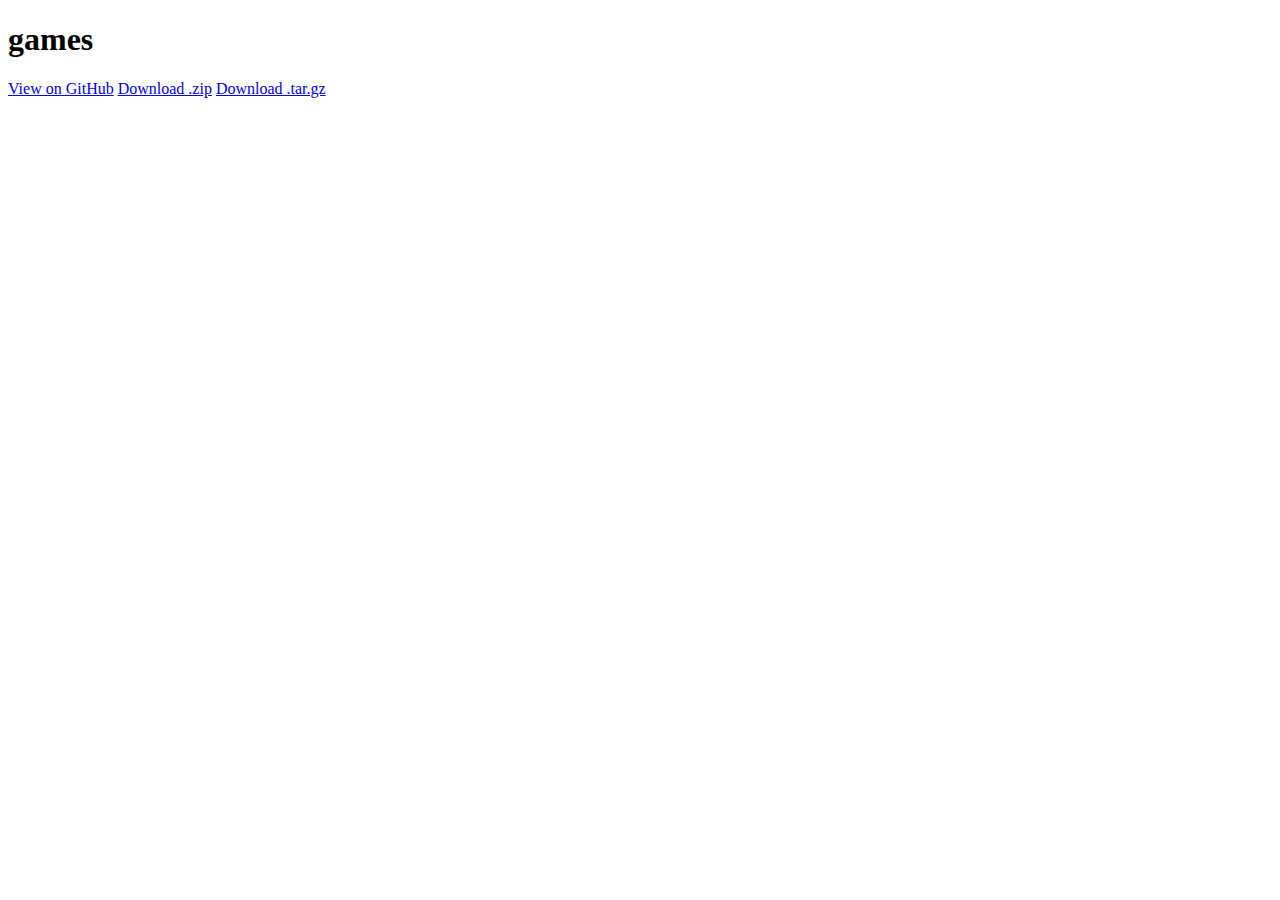
==== index.html @ afb1e413 "Update index.html" ====
<!DOCTYPE html>
<html lang="en-us">
  <head>
    <meta charset="UTF-8">
    <title>games by giftlift</title>
    <meta name="viewport" content="width=device-width, initial-scale=1">
    <link rel="stylesheet" type="text/css" href="stylesheets/normalize.css" media="screen">
    <link href='https://fonts.googleapis.com/css?family=Open+Sans:400,700' rel='stylesheet' type='text/css'>
    <link rel="stylesheet" type="text/css" href="stylesheets/stylesheet.css" media="screen">
    <link rel="stylesheet" type="text/css" href="stylesheets/github-light.css" media="screen">
  </head>
  <body>
    <section class="page-header">
      <h1 class="project-name">games</h1>
      <h2 class="project-tagline"></h2>
      <a href="https://github.com/giftlift/gelfin" class="btn">View on GitHub</a>
      <a href="https://github.com/giftlift/gelfin/zipball/master" class="btn">Download .zip</a>
      <a href="https://github.com/giftlift/gelfin/tarball/master" class="btn">Download .tar.gz</a>
    

  
  </body>
</html>
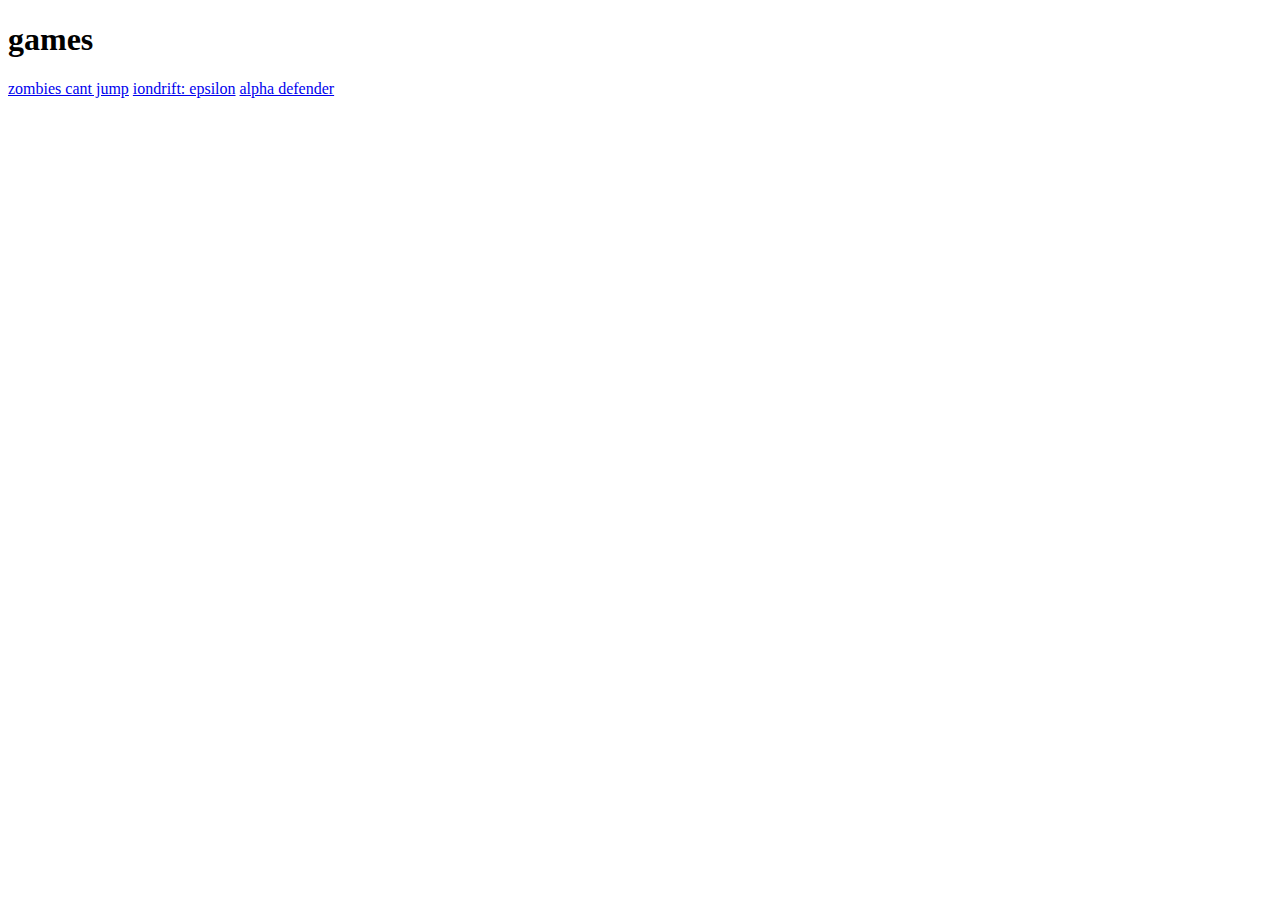
==== commit e53737d6: "Update index.html" ====
--- a/index.html
+++ b/index.html
@@ -13,9 +13,9 @@
     <section class="page-header">
       <h1 class="project-name">games</h1>
       <h2 class="project-tagline"></h2>
-      <a href="https://github.com/giftlift/gelfin" class="btn">View on GitHub</a>
-      <a href="https://github.com/giftlift/gelfin/zipball/master" class="btn">Download .zip</a>
-      <a href="https://github.com/giftlift/gelfin/tarball/master" class="btn">Download .tar.gz</a>
+      <a href="https://games.tresensa.com/zombies-cant-jump/?ignoreOrientation=true&dst=A0117" class="btn">zombies cant jump</a>
+      <a href="https://games.tresensa.com/iondrift/?ignoreOrientation=true&dst=A0117" class="btn">iondrift: epsilon</a>
+      <a href="https://games.tresensa.com/alpha-defender/?ignoreOrientation=true&dst=A0117" class="btn">alpha defender</a>
     
 
   
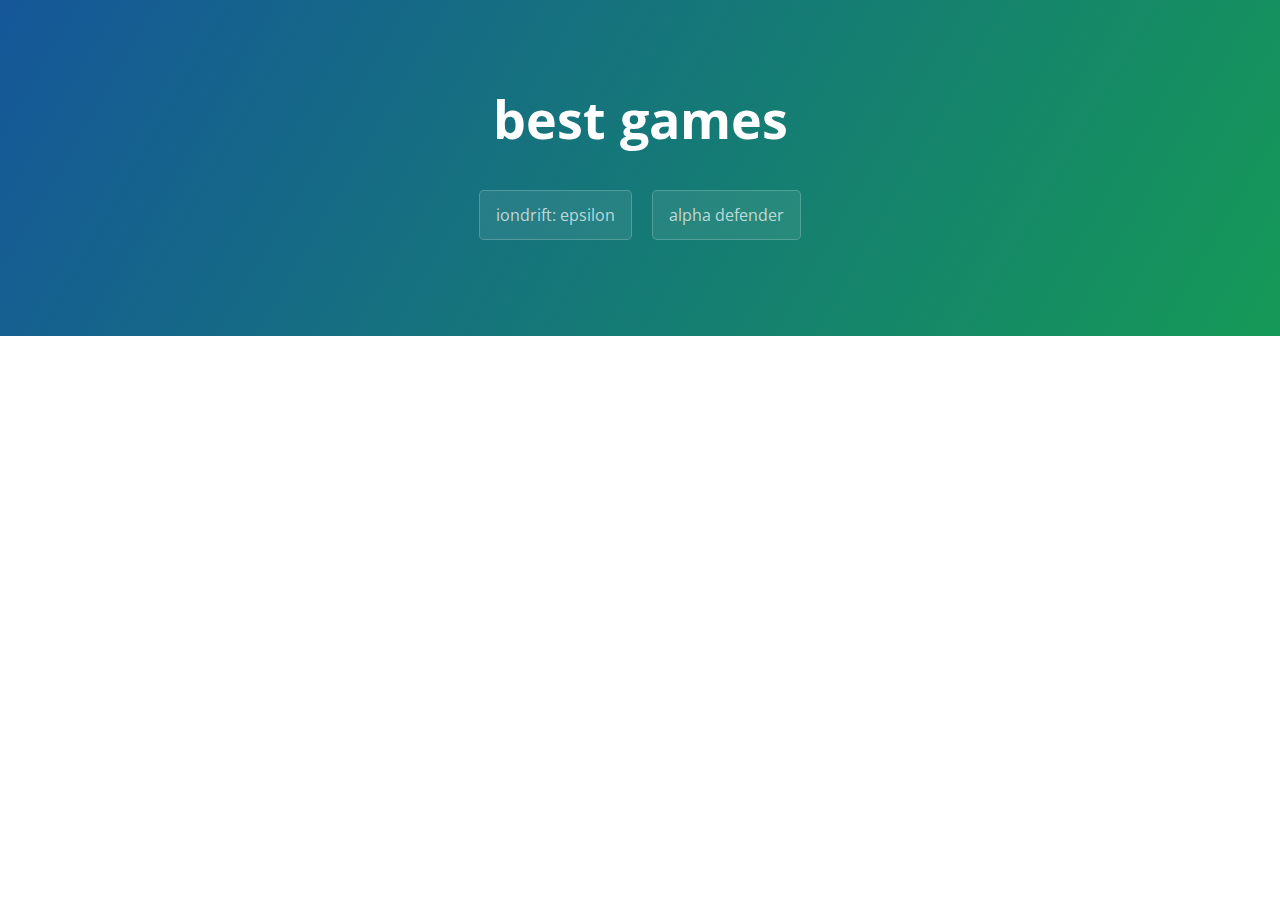
==== commit b8092741: "Update index.html" ====
--- a/index.html
+++ b/index.html
@@ -2,7 +2,7 @@
 <html lang="en-us">
   <head>
     <meta charset="UTF-8">
-    <title>games by giftlift</title>
+    <title>best games</title>
     <meta name="viewport" content="width=device-width, initial-scale=1">
     <link rel="stylesheet" type="text/css" href="stylesheets/normalize.css" media="screen">
     <link href='https://fonts.googleapis.com/css?family=Open+Sans:400,700' rel='stylesheet' type='text/css'>
@@ -11,13 +11,12 @@
   </head>
   <body>
     <section class="page-header">
-      <h1 class="project-name">games</h1>
+      <h1 class="project-name">best games</h1>
       <h2 class="project-tagline"></h2>
-      <a href="https://games.tresensa.com/zombies-cant-jump/?ignoreOrientation=true&dst=A0117" class="btn">zombies cant jump</a>
+      <a href="zombies-cant-jump/index.html" img src="https://static-s.aa-cdn.net/img/gp/20600005463867/LyLtGAiy0R2TxtdAZDWFWGDmsrERtli2P9h_3NCixaZ4Nk8YV6FjqV7act6toDsbMug=w300"</a>
       <a href="https://games.tresensa.com/iondrift/?ignoreOrientation=true&dst=A0117" class="btn">iondrift: epsilon</a>
       <a href="https://games.tresensa.com/alpha-defender/?ignoreOrientation=true&dst=A0117" class="btn">alpha defender</a>
-    
-
+      
   
   </body>
 </html>
--- a/stylesheets/stylesheet.css
+++ b/stylesheets/stylesheet.css
@@ -0,0 +1,262 @@
+* {
+  box-sizing: border-box; }
+
+body {
+  padding: 0;
+  margin: 0;
+  font-family: "Open Sans", "Helvetica Neue", Helvetica, Arial, sans-serif;
+  font-size: 16px;
+  line-height: 1.5;
+  color: #606c71; }
+
+a {
+  color: #1e6bb8;
+  text-decoration: none; }
+  a:hover {
+    text-decoration: underline; }
+
+.btn {
+  display: inline-block;
+  margin-bottom: 1rem;
+  color: rgba(255, 255, 255, 0.7);
+  background-color: rgba(255, 255, 255, 0.08);
+  border-color: rgba(255, 255, 255, 0.2);
+  border-style: solid;
+  border-width: 1px;
+  border-radius: 0.3rem;
+  transition: color 0.2s, background-color 0.2s, border-color 0.2s; }
+  .btn + .btn {
+    margin-left: 1rem; }
+
+.btn:hover {
+  color: rgba(255, 255, 255, 0.8);
+  text-decoration: none;
+  background-color: rgba(255, 255, 255, 0.2);
+  border-color: rgba(255, 255, 255, 0.3); }
+
+@media screen and (min-width: 64em) {
+  .btn {
+    padding: 0.75rem 1rem; } }
+
+@media screen and (min-width: 42em) and (max-width: 64em) {
+  .btn {
+    padding: 0.6rem 0.9rem;
+    font-size: 0.9rem; } }
+
+@media screen and (max-width: 42em) {
+  .btn {
+    display: block;
+    width: 100%;
+    padding: 0.75rem;
+    font-size: 0.9rem; }
+    .btn + .btn {
+      margin-top: 1rem;
+      margin-left: 0; } }
+
+.page-header {
+  color: #fff;
+  text-align: center;
+  background-color: #159957;
+  background-image: linear-gradient(120deg, #155799, #159957); }
+
+@media screen and (min-width: 64em) {
+  .page-header {
+    padding: 5rem 6rem; } }
+
+@media screen and (min-width: 42em) and (max-width: 64em) {
+  .page-header {
+    padding: 3rem 4rem; } }
+
+@media screen and (max-width: 42em) {
+  .page-header {
+    padding: 2rem 1rem; } }
+
+.project-name {
+  margin-top: 0;
+  margin-bottom: 0.1rem;
+  color:#FFFFFF !important;}
+
+@media screen and (min-width: 64em) {
+  .project-name {
+    font-size: 3.25rem; } }
+
+@media screen and (min-width: 42em) and (max-width: 64em) {
+  .project-name {
+    font-size: 2.25rem; } }
+
+@media screen and (max-width: 42em) {
+  .project-name {
+    font-size: 1.75rem; } }
+
+.project-tagline {
+  margin-bottom: 2rem;
+  font-weight: normal;
+  opacity: 0.7; }
+
+@media screen and (min-width: 64em) {
+  .project-tagline {
+    font-size: 1.25rem; } }
+
+@media screen and (min-width: 42em) and (max-width: 64em) {
+  .project-tagline {
+    font-size: 1.15rem; } }
+
+@media screen and (max-width: 42em) {
+  .project-tagline {
+    font-size: 1rem; } }
+
+.main-content :first-child {
+  margin-top: 0; }
+.main-content img {
+  max-width: 100%; }
+.main-content h1, .main-content h2, .main-content h3, .main-content h4, .main-content h5, .main-content h6 {
+  margin-top: 2rem;
+  margin-bottom: 1rem;
+  font-weight: normal;
+  color: #159957; }
+.main-content p {
+  margin-bottom: 1em; }
+.main-content code {
+  padding: 2px 4px;
+  font-family: Consolas, "Liberation Mono", Menlo, Courier, monospace;
+  font-size: 0.9rem;
+  color: #383e41;
+  background-color: #f3f6fa;
+  border-radius: 0.3rem; }
+.main-content pre {
+  padding: 0.8rem;
+  margin-top: 0;
+  margin-bottom: 1rem;
+  font: 1rem Consolas, "Liberation Mono", Menlo, Courier, monospace;
+  color: #567482;
+  word-wrap: normal;
+  background-color: #f3f6fa;
+  border: solid 1px #dce6f0;
+  border-radius: 0.3rem; }
+  .main-content pre > code {
+    padding: 0;
+    margin: 0;
+    font-size: 0.9rem;
+    color: #567482;
+    word-break: normal;
+    white-space: pre;
+    background: transparent;
+    border: 0; }
+.main-content .highlight {
+  margin-bottom: 1rem; }
+  .main-content .highlight pre {
+    margin-bottom: 0;
+    word-break: normal; }
+.main-content .highlight pre, .main-content pre {
+  padding: 0.8rem;
+  overflow: auto;
+  font-size: 0.9rem;
+  line-height: 1.45;
+  border-radius: 0.3rem; }
+.main-content pre code, .main-content pre tt {
+  display: inline;
+  max-width: initial;
+  padding: 0;
+  margin: 0;
+  overflow: initial;
+  line-height: inherit;
+  word-wrap: normal;
+  background-color: transparent;
+  border: 0; }
+  .main-content pre code:before, .main-content pre code:after, .main-content pre tt:before, .main-content pre tt:after {
+    content: normal; }
+.main-content ul, .main-content ol {
+  margin-top: 0; }
+.main-content blockquote {
+  padding: 0 1rem;
+  margin-left: 0;
+  color: #819198;
+  border-left: 0.3rem solid #dce6f0; }
+  .main-content blockquote > :first-child {
+    margin-top: 0; }
+  .main-content blockquote > :last-child {
+    margin-bottom: 0; }
+.main-content table {
+  display: block;
+  width: 100%;
+  overflow: auto;
+  word-break: normal;
+  word-break: keep-all; }
+  .main-content table th {
+    font-weight: bold; }
+  .main-content table th, .main-content table td {
+    padding: 0.5rem 1rem;
+    border: 1px solid #e9ebec; }
+.main-content dl {
+  padding: 0; }
+  .main-content dl dt {
+    padding: 0;
+    margin-top: 1rem;
+    font-size: 1rem;
+    font-weight: bold; }
+  .main-content dl dd {
+    padding: 0;
+    margin-bottom: 1rem; }
+.main-content hr {
+  height: 2px;
+  padding: 0;
+  margin: 1rem 0;
+  background-color: #eff0f1;
+  border: 0; }
+
+@media screen and (min-width: 64em) {
+  .main-content {
+    max-width: 64rem;
+    padding: 2rem 6rem;
+    margin: 0 auto;
+    font-size: 1.1rem; } }
+
+@media screen and (min-width: 42em) and (max-width: 64em) {
+  .main-content {
+    padding: 2rem 4rem;
+    font-size: 1.1rem; } }
+
+@media screen and (max-width: 42em) {
+  .main-content {
+    padding: 2rem 1rem;
+    font-size: 1rem; } }
+
+.site-footer {
+  padding-top: 2rem;
+  margin-top: 2rem;
+  border-top: solid 1px #eff0f1; }
+
+.site-footer-owner {
+  display: block;
+  font-weight: bold; }
+
+.site-footer-credits {
+  color: #819198; }
+
+@media screen and (min-width: 64em) {
+  .site-footer {
+    font-size: 1rem; } }
+
+@media screen and (min-width: 42em) and (max-width: 64em) {
+  .site-footer {
+    font-size: 1rem; } }
+
+@media screen and (max-width: 42em) {
+  .site-footer {
+    font-size: 0.9rem; } }
+
+.fluidMedia {
+    position: relative;
+    padding-bottom: 56.25%; /* proportion value to aspect ratio 16:9 (9 / 16 = 0.5625 or 56.25%) */
+    padding-top: 30px;
+    height: 0;
+    overflow: hidden;
+}
+
+.fluidMedia iframe {
+    position: absolute;
+    top: 0; 
+    left: 0;
+    width: 100%;
+    height: 100%;
+}
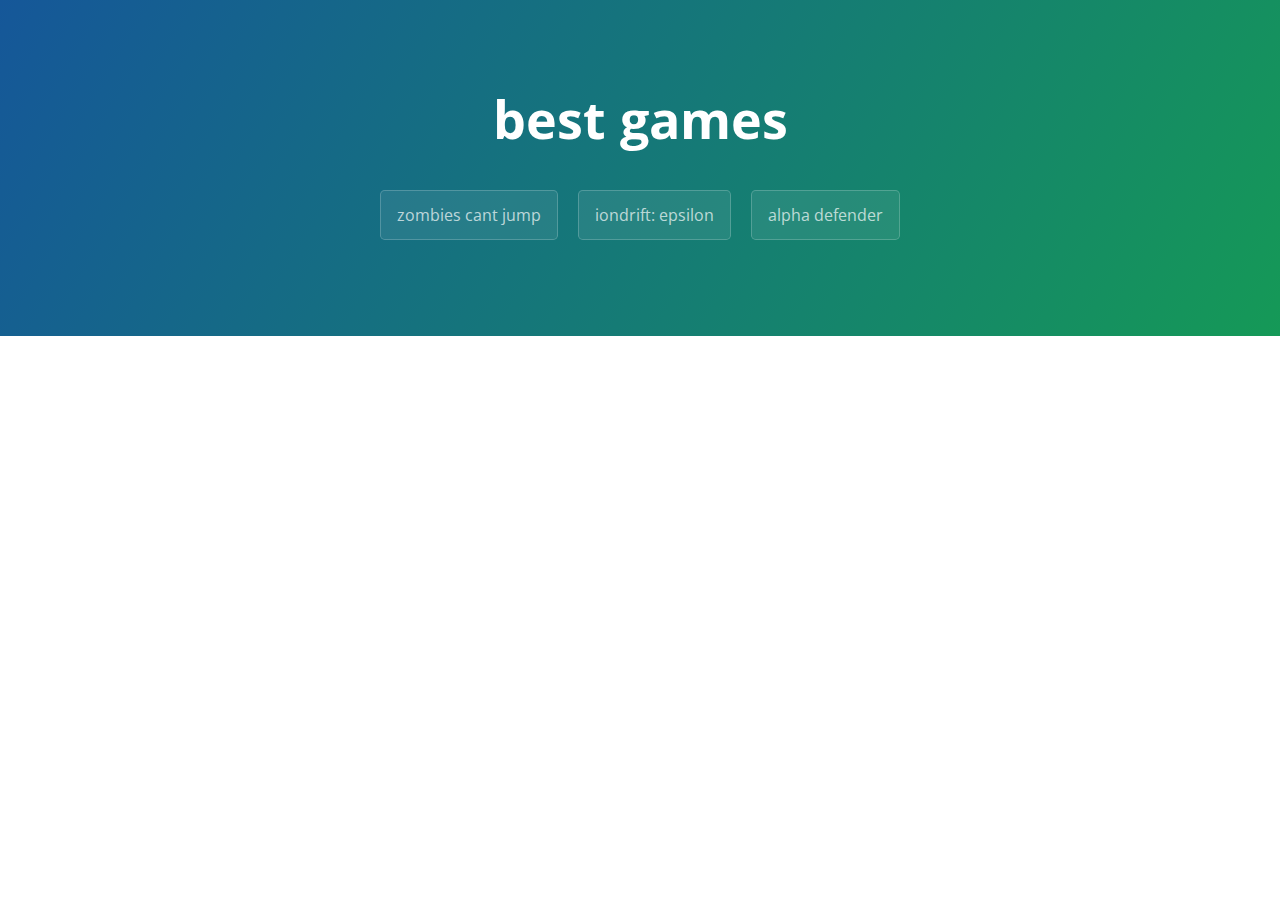
==== commit c8aba064: "Update index.html" ====
--- a/index.html
+++ b/index.html
@@ -13,7 +13,7 @@
     <section class="page-header">
       <h1 class="project-name">best games</h1>
       <h2 class="project-tagline"></h2>
-      <a href="zombies-cant-jump/index.html" img src="https://static-s.aa-cdn.net/img/gp/20600005463867/LyLtGAiy0R2TxtdAZDWFWGDmsrERtli2P9h_3NCixaZ4Nk8YV6FjqV7act6toDsbMug=w300"</a>
+      <a href="zombies-cant-jump/index.html" class="btn">zombies cant jump</a>
       <a href="https://games.tresensa.com/iondrift/?ignoreOrientation=true&dst=A0117" class="btn">iondrift: epsilon</a>
       <a href="https://games.tresensa.com/alpha-defender/?ignoreOrientation=true&dst=A0117" class="btn">alpha defender</a>
       
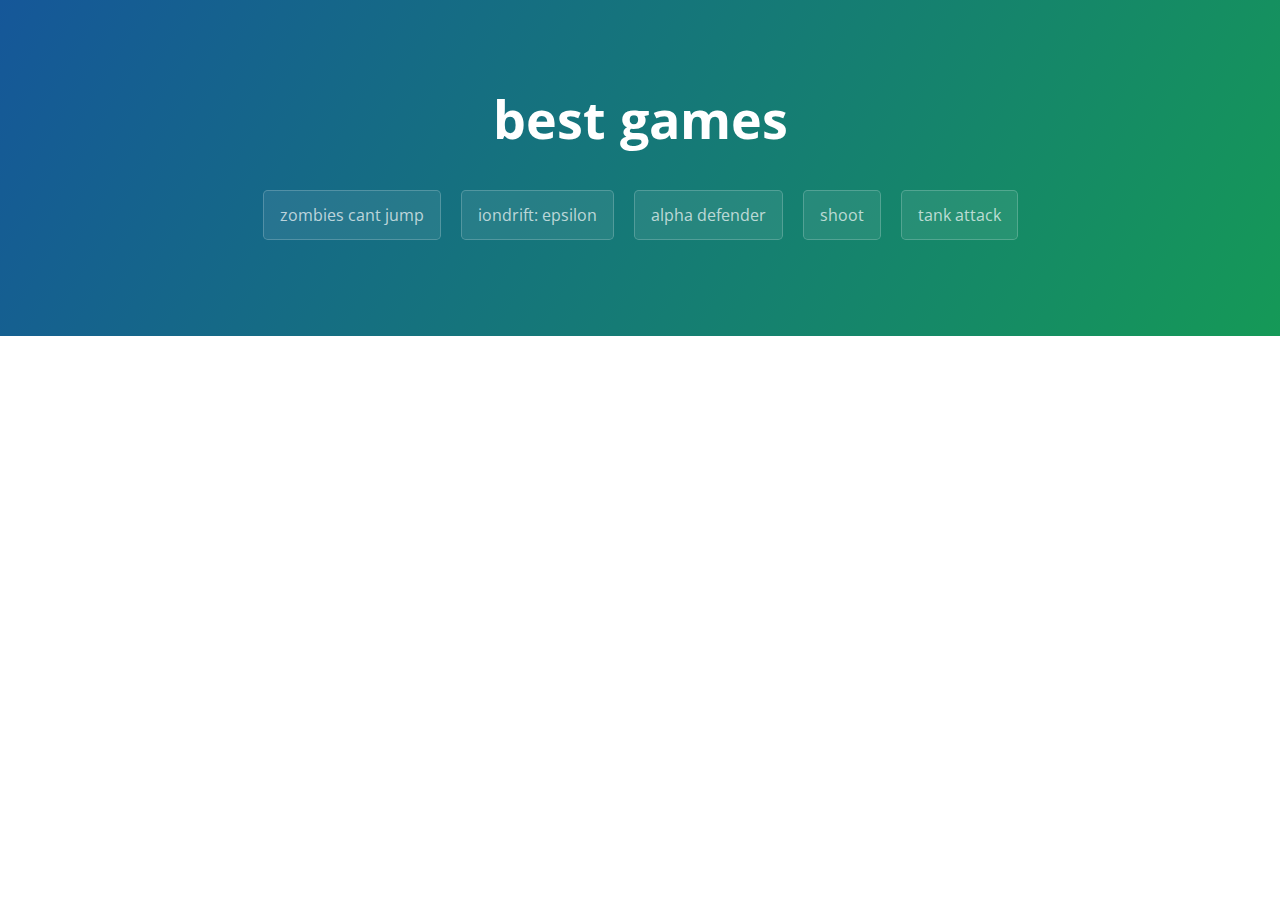
==== commit 3fe0ee40: "Update index.html" ====
--- a/index.html
+++ b/index.html
@@ -16,7 +16,8 @@
       <a href="zombies-cant-jump/index.html" class="btn">zombies cant jump</a>
       <a href="https://games.tresensa.com/iondrift/?ignoreOrientation=true&dst=A0117" class="btn">iondrift: epsilon</a>
       <a href="https://games.tresensa.com/alpha-defender/?ignoreOrientation=true&dst=A0117" class="btn">alpha defender</a>
-      
+      <a href="shootscroller/index.html" class="btn">shoot</a>
+      <a href="tabkattack/index.html" class="btn">tank attack</a>
   
   </body>
 </html>
